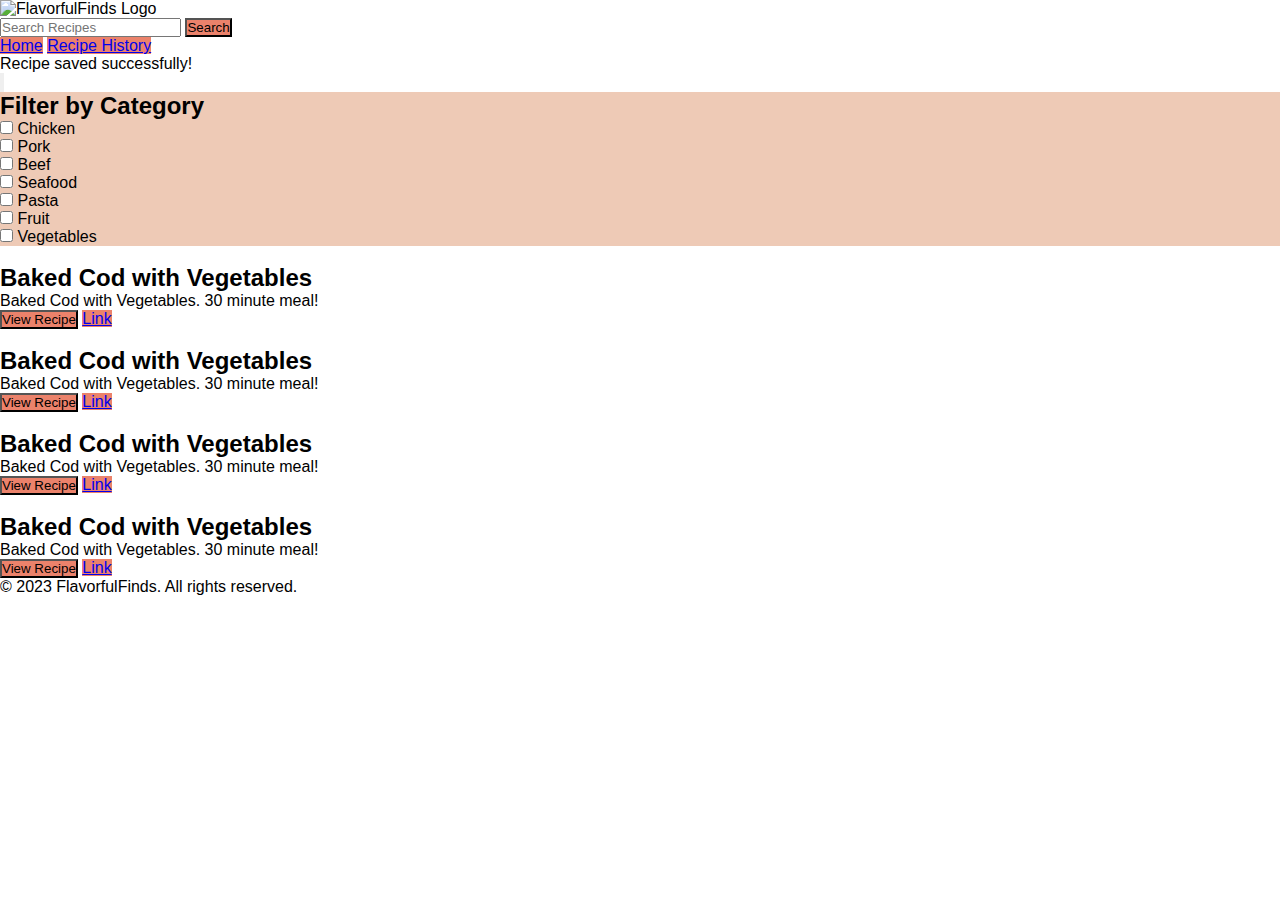
==== index.html @ 073cb8e2 "Merge branch 'main' into thomas-sidebar" ====
<!DOCTYPE html>
<html lang="en">

<head>
    <meta charset="UTF-8">
    <meta name="viewport" content="width=device-width, initial-scale=1.0">
    <!-- Tailwind link -->
    <link href="https://cdn.jsdelivr.net/npm/tailwindcss@2.2.7/dist/tailwind.min.css" rel="stylesheet">
    <!-- Font awesome link -->
    <link rel="stylesheet" href="https://cdnjs.cloudflare.com/ajax/libs/font-awesome/6.4.2/css/all.min.css" integrity="sha512-z3gLpd7yknf1YoNbCzqRKc4qyor8gaKU1qmn+CShxbuBusANI9QpRohGBreCFkKxLhei6S9CQXFEbbKuqLg0DA==" crossorigin="anonymous" referrerpolicy="no-referrer" />
    <link rel="stylesheet" href="./assets/css/reset.css">
    <link rel="stylesheet" href="./assets/css/style.css">
    <title>Recipe Finder</title>
</head>

<body class="bg-gray-100">
    <!-- Navigation Bar -->
    <nav class="bg-blue-500 p-4 flex">
        <div class="container mx-auto">
            <div class="container mx-auto flex items-center justify-between flex-wrap">
                <!-- Logo Image -->
                <img src="./assets/images/flavorful finds.png" alt="FlavorfulFinds Logo" class=" my-2 h-16">    
             <!-- Search Box -->
             <div class="flex my-4 items-center space-x-4">
                <input id="searchInput" type="text" placeholder="Search Recipes" class="bg-white rounded p-2 focus:outline-none">
                <button id="searchButton" class="btn text-white rounded p-2">Search</button>
              </div>
              <!-- Navigation Links or Other Elements -->
              <div class="space-x-4 my-2">
                <a href="#" id="homeLink" class="btn rounded p-2 text-white hover:underline">Home</a>
                <a href="#" class="btn rounded p-2 text-white hover:underline" id="recipeHistoryLink">Recipe History</a>
              </div>
        </div>
    </nav>

    <!-- Recipe Saved Alert -->
    <div id="recipeSavedAlert" class="fixed bottom-0 left-0 right-0 bg-green-500 text-white px-4 py-2 transition duration-300 transform translate-y-full">
      <div class="flex justify-between items-center">
          <p class="font-semibold">Recipe saved successfully!</p>
          <button onclick="dismissAlert()" class="text-white focus:outline-none">
              <svg class="h-5 w-5" fill="none" stroke="currentColor" viewBox="0 0 24 24" xmlns="http://www.w3.org/2000/svg">
                  <path stroke-linecap="round" stroke-linejoin="round" stroke-width="2" d="M6 18L18 6M6 6l12 12"></path>
              </svg>
          </button>
      </div>
  </div>

      <div id="changingHeader" class="p-2"></div>
      <div id="recipesContainer" class= "container mx-auto mt-10"></div>

     <!-- Recipe Card 1 -Lyubomir
    <div class="flex container mx-auto mt-8 flex-wrap">
      <div class="recipe-card">
        <h1 class="recipe-title"></h1>
        <img class="recipe-image" src="" alt="">
        <p class="recipe-description">
      
        </p>
        <div class="button-container">
            <button class="button">View Recipe</button>
            <button class="button">Watch Video</button>
        </div>
    </div> -->
    
      <div class="flex container mx-auto mt-8 flex-wrap justify-start">
        <!-- Sidebar for Content Filtering -->
        <section class>
          <div class="flex flex-wrap justify-start rounded p-2">
        <aside class="rounded bg-secondary m-4 p-4 self-start">
            <h2 class="text-lg font-semibold mb-2">Filter by Category</h2>

            <ul class="space-x-2 space-y-2 sm:block flex flex-wrap justify-evenly">
              
              <li class="flex ml-2 mt-2">
                <!-- Checkbox -->
                <input type="checkbox" class="mr-2" id="checkbox1">
                <!-- Hoverable Text -->
                <span class="hoverable-item" onclick="toggleCheckbox('checkbox1')"><label for="chickenFilter">Chicken</label></span>
              </li>
              <li class="flex">
                  <input type="checkbox" class="mr-2" id="checkbox2">
                  <span class="hoverable-item" onclick="toggleCheckbox('checkbox2')">Pork</span>
              </li>
              <li class="flex">
                <input type="checkbox" class="mr-2" id="checkbox3">
                <span class="hoverable-item" onclick="toggleCheckbox('checkbox3')">Beef</span>
              </li>
              <li class="flex">
                <input type="checkbox" class="mr-2" id="checkbox4">
                <span class="hoverable-item" onclick="toggleCheckbox('checkbox4')">Seafood</span>
              </li>
              <li class="flex">
                <input type="checkbox" class="mr-2" id="checkbox5">
                <span class="hoverable-item" onclick="toggleCheckbox('checkbox5')">Pasta</span>

              </li>
              <li class="flex">
                <input type="checkbox" class="mr-2" id="checkbox6">
                <span class="hoverable-item" onclick="toggleCheckbox('checkbox6')">Fruit</span>
              </li>
                <li class="flex">
                <input type="checkbox" class="mr-2" id="checkbox7">
              <span class="hoverable-item" onclick="toggleCheckbox('checkbox7')">Vegetables</span>
              </li>
            </ul>
            
        </aside>

        <!-- Recipe Cards Section -->
              <div class="card rounded relative space-y-2 bg-white rounded p-2 m-2 w-60">
                <div class="card__body mx-auto rounded bg-white p-2 m-2">
                  </button>
                  <img
                    src="https://images.unsplash.com/photo-1529928520614-7c76e2d99740?ixlib=rb-1.2.1&q=80&fm=jpg&crop=entropy&cs=tinysrgb&w=400&fit=max&ixid=eyJhcHBfaWQiOjE0NTg5fQ"
                    alt="" class="mx-auto card__image">
                  <h2 class="p-2 text-lg font-semibold">Baked Cod with Vegetables</h2>
                  <p class="p-2">Baked Cod with Vegetables. 30 minute meal!</p>
                </div>
                <div class="mx-auto">
                  <button
                    class="h-8 px-4 m-2 text-sm transition-colors duration-150 btn rounded-lg focus:shadow-outline hover:bg-indigo-800">View
                    Recipe</button>
                  <a class="inline-flex items-center h-8 px-4 m-2 text-sm transition-colors duration-150 btn rounded-lg focus:shadow-outline hover:bg-indigo-800"
                    href="#">Link</a>
                  <i class="fa-regular fa-star"></i> <!-- Use Font Awesome class for star icon -->
                </div>
              </div>

              <div class="card rounded relative space-y-2 bg-white rounded p-2 m-2 w-60">
                <div class="card__body mx-auto rounded bg-white p-2">
                  </button>
                  <img
                    src="https://images.unsplash.com/photo-1529928520614-7c76e2d99740?ixlib=rb-1.2.1&q=80&fm=jpg&crop=entropy&cs=tinysrgb&w=400&fit=max&ixid=eyJhcHBfaWQiOjE0NTg5fQ"
                    alt="" class="mx-auto card__image">
                  <h2 class="p-2 text-lg font-semibold">Baked Cod with Vegetables</h2>
                  <p class="p-2">Baked Cod with Vegetables. 30 minute meal!</p>
                </div>
                <div class="mx-auto">
                  <button
                    class="h-8 px-4 m-2 text-sm transition-colors duration-150 btn rounded-lg focus:shadow-outline hover:bg-indigo-800">View
                    Recipe</button>
                  <a class="inline-flex items-center h-8 px-4 m-2 text-sm transition-colors duration-150 btn rounded-lg focus:shadow-outline hover:bg-indigo-800"
                    href="#">Link</a>
                  <i class="fa-regular fa-star"></i> <!-- Use Font Awesome class for star icon -->
                </div>
              </div>

              <div class="card rounded relative space-y-2 bg-white rounded p-2 m-2 w-60">
                <div class="card__body mx-auto rounded bg-white p-2">
                  </button>
                  <img
                    src="https://images.unsplash.com/photo-1529928520614-7c76e2d99740?ixlib=rb-1.2.1&q=80&fm=jpg&crop=entropy&cs=tinysrgb&w=400&fit=max&ixid=eyJhcHBfaWQiOjE0NTg5fQ"
                    alt="" class="mx-auto card__image">
                  <h2 class="p-2 text-lg font-semibold">Baked Cod with Vegetables</h2>
                  <p class="p-2">Baked Cod with Vegetables. 30 minute meal!</p>
                </div>
                <div class="mx-auto">
                  <button
                    class="h-8 px-4 m-2 text-sm transition-colors duration-150 btn rounded-lg focus:shadow-outline hover:bg-indigo-800">View
                    Recipe</button>
                  <a class="inline-flex items-center h-8 px-4 m-2 text-sm transition-colors duration-150 btn rounded-lg focus:shadow-outline hover:bg-indigo-800"
                    href="#">Link</a>
                  <i class="fa-regular fa-star"></i> <!-- Use Font Awesome class for star icon -->
                </div>
              </div>
          </div>
        </section>

              <div class="card rounded relative space-y-2 bg-white rounded p-2 m-2 w-60">
                <div class="card__body mx-auto rounded bg-white p-2">
                  </button>
                  <img
                    src="https://images.unsplash.com/photo-1529928520614-7c76e2d99740?ixlib=rb-1.2.1&q=80&fm=jpg&crop=entropy&cs=tinysrgb&w=400&fit=max&ixid=eyJhcHBfaWQiOjE0NTg5fQ"
                    alt="" class="mx-auto card__image">
                  <h2 class="p-2 text-lg font-semibold">Baked Cod with Vegetables</h2>
                  <p class="p-2">Baked Cod with Vegetables. 30 minute meal!</p>
                </div>
                <div class="mx-auto">
                  <button
                    class="h-8 px-4 m-2 text-sm transition-colors duration-150 btn rounded-lg focus:shadow-outline hover:bg-indigo-800">View
                    Recipe</button>
                  <a class="inline-flex items-center h-8 px-4 m-2 text-sm transition-colors duration-150 btn rounded-lg focus:shadow-outline hover:bg-indigo-800"
                    href="#">Link</a>
                  <i class="fa-regular fa-star"></i> <!-- Use Font Awesome class for star icon -->
                </div>
              </div>
          </div>
        </section>
    </div>

    <!-- Footer -->
    <footer class="relative bottom-0 w-full bg-gray-300 p-4">
        <p class="text-center text-gray-600">© 2023 FlavorfulFinds. All rights reserved.</p>
    </footer>
  <script src="assets/js/script.js"></script>

</body>

</html>
---- assets/css/style.css ----
:root {
    --primary: #EB826B;
    --secondary: #eecab6;
    --blue: #3D837B;
    --lightblue: #64a49d;
    --palegreen: #c3caa7;
}

* {
    font-family: BlinkMacSystemFont, segoe ui, Roboto, Oxygen-Sans, Ubuntu, Cantarell, helvetica neue, sans-serif;
}

*,
*::before,
*::after {
  box-sizing: border-box;
  margin: 0;
  padding: 0;
}

body {
  grid-template-columns: repeat(auto-fit, minmax(12rem, 16rem));
  grid-gap: 2rem;
  justify-content: center;
}

.btn {
    background-color: var(--primary);
}

.btn:hover {
    background: var(--secondary);
}

/* Custom Color For Save Button */
.bg-custom-orange {
    background-color: #EB826B;
}

.bg-custom-hover-orange:hover {
    background-color: #F4AC84;
}

.hoverable-item {
    cursor: pointer;
    color: initial;
}

.hoverable-item:hover {
    color: blue;
    text-decoration: underline;
}

.bg-secondary{
    background-color: var(--secondary);  
}
    
  .card {
    overflow: hidden;
    box-shadow: 0px 2px 20px var(--clr-gray200);
    border-radius: var(--radius);
    display:flex;
    flex-direction:column;
    justify-content:center;
    cursor: pointer;
    
  
    &__image {
      height: 12rem;
      width: 20%;
      object-fit:scale-down;
    }
  
    &__title {
      padding: 1rem;
    }
  
    &__description {
      padding: 0 1rem;
    }
  
  
    &:hover {
      transform: scale(1.02);
    }
  
    &:hover &__btn {
      background: var(--clr-primary);
      color: white;
    }
  }
  

.btn {
    background-color: var(--primary);
}

.btn:hover {
  background: var(--secondary);
}

/* .card img {
    width: 250px;
} */
.recipe-card {
    border: 1px solid #ccc;
    padding: 20px;
    max-width: 400px;
    margin: 0 auto;
    background-color: #f9f9f9;
    text-align: center;
}

.recipe-title {
    font-size: 1.5rem;
    margin-bottom: 10px;
}

.recipe-image {
    max-width: 100%;
    height: auto;
    margin-bottom: 10px;
}

.recipe-description {
    margin-bottom: 10px;
}

.button-container {
    display: flex;
    justify-content: center;
}

.button {
    display: inline-block;
    padding: 10px 20px;
    margin: 0 10px;
    background-color: #007bff;
    color: #fff;
    border: none;
    cursor: pointer;
}

.button:hover {
    background-color: #0056b3;
}
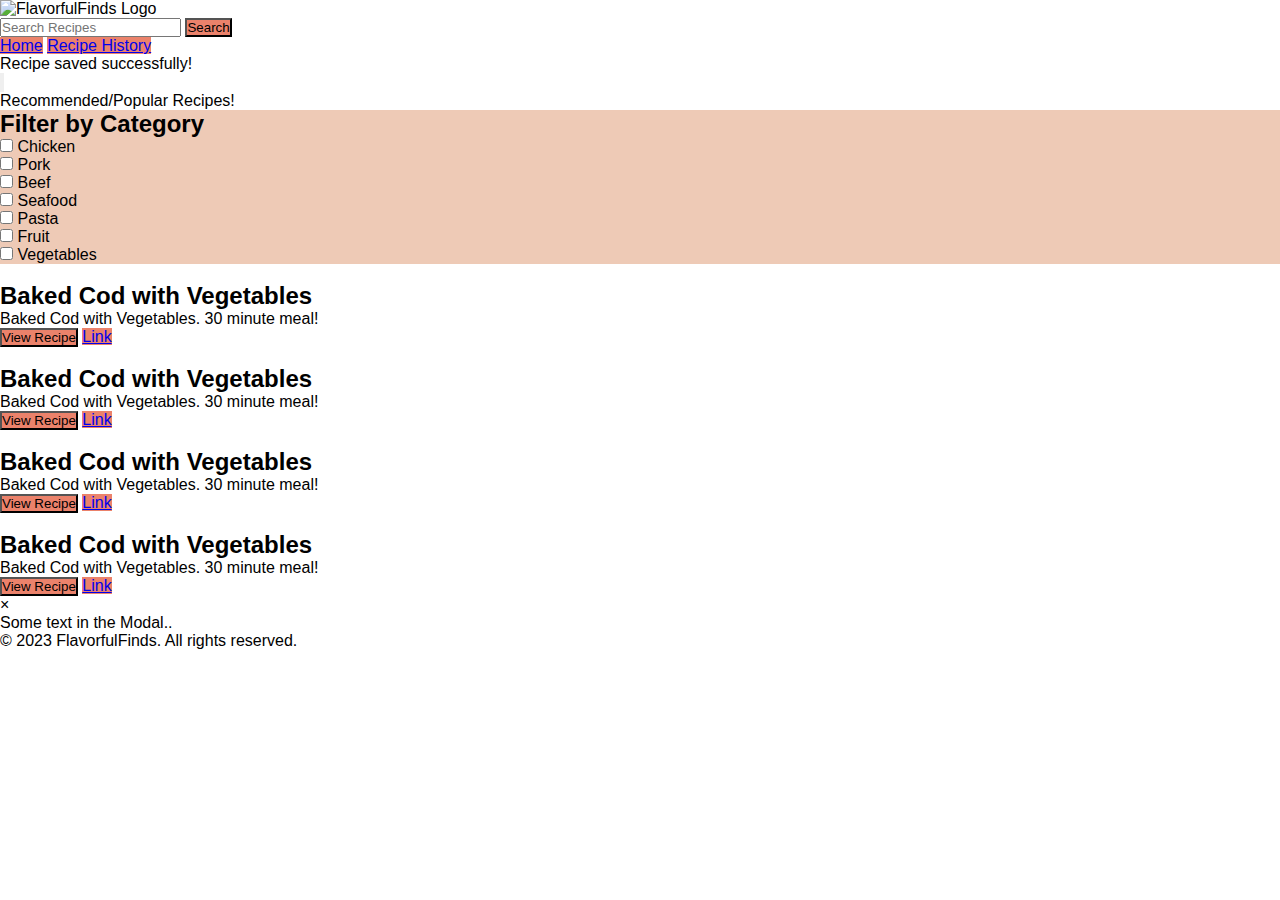
==== commit dfb2b48a: "Merge branch 'main' of https://github.com/anewgard41/Flavor-Finds-Recipe-Finder into javascript-draf" ====
--- a/index.html
+++ b/index.html
@@ -45,7 +45,7 @@
       </div>
   </div>
 
-      <div id="changingHeader" class="p-2"></div>
+      <div id="changingHeader" class="p-2">Recommended/Popular Recipes!</div>
       <div id="recipesContainer" class= "container mx-auto mt-10"></div>
 
      <!-- Recipe Card 1 -Lyubomir
@@ -107,7 +107,7 @@
         </aside>
 
         <!-- Recipe Cards Section -->
-              <div class="card rounded relative space-y-2 bg-white rounded p-2 m-2 w-60">
+              <div class="card rounded relative space-y-2 bg-white rounded p-2 m-2 w-60" data-category="baked-cod">
                 <div class="card__body mx-auto rounded bg-white p-2 m-2">
                   </button>
                   <img
@@ -126,7 +126,7 @@
                 </div>
               </div>
 
-              <div class="card rounded relative space-y-2 bg-white rounded p-2 m-2 w-60">
+              <div class="card rounded relative space-y-2 bg-white rounded p-2 m-2 w-60" data-category="baked-cod">
                 <div class="card__body mx-auto rounded bg-white p-2">
                   </button>
                   <img
@@ -145,7 +145,7 @@
                 </div>
               </div>
 
-              <div class="card rounded relative space-y-2 bg-white rounded p-2 m-2 w-60">
+              <div class="card rounded relative space-y-2 bg-white rounded p-2 m-2 w-60" data-category="baked-cod">
                 <div class="card__body mx-auto rounded bg-white p-2">
                   </button>
                   <img
@@ -166,7 +166,7 @@
           </div>
         </section>
 
-              <div class="card rounded relative space-y-2 bg-white rounded p-2 m-2 w-60">
+              <div class="card rounded relative space-y-2 bg-white rounded p-2 m-2 w-60"  data-category="baked-cod">
                 <div class="card__body mx-auto rounded bg-white p-2">
                   </button>
                   <img
@@ -188,6 +188,13 @@
         </section>
     </div>
 
+    <div id="myModal" class="modal fixed inset-0 flex items-center justify-center p-4 hidden">
+      <div class="modal-content bg-white rounded shadow-xl w-3/4 md:w-1/2 lg:w-1/3 relative">
+          <span class="close absolute top-2 right-2 cursor-pointer">&times;</span>
+          <p id="modalText" class="text-center text-xl p-4">Some text in the Modal..</p>
+      </div>
+  </div>  
+  
     <!-- Footer -->
     <footer class="relative bottom-0 w-full bg-gray-300 p-4">
         <p class="text-center text-gray-600">© 2023 FlavorfulFinds. All rights reserved.</p>
--- a/assets/css/style.css
+++ b/assets/css/style.css
@@ -104,6 +104,8 @@
 } */
 .recipe-card {
     border: 1px solid #ccc;
+    border-color: #0056b3;
+    border-style: ridge;
     padding: 20px;
     max-width: 400px;
     margin: 0 auto;
@@ -143,4 +145,4 @@
 
 .button:hover {
     background-color: #0056b3;
-}
+}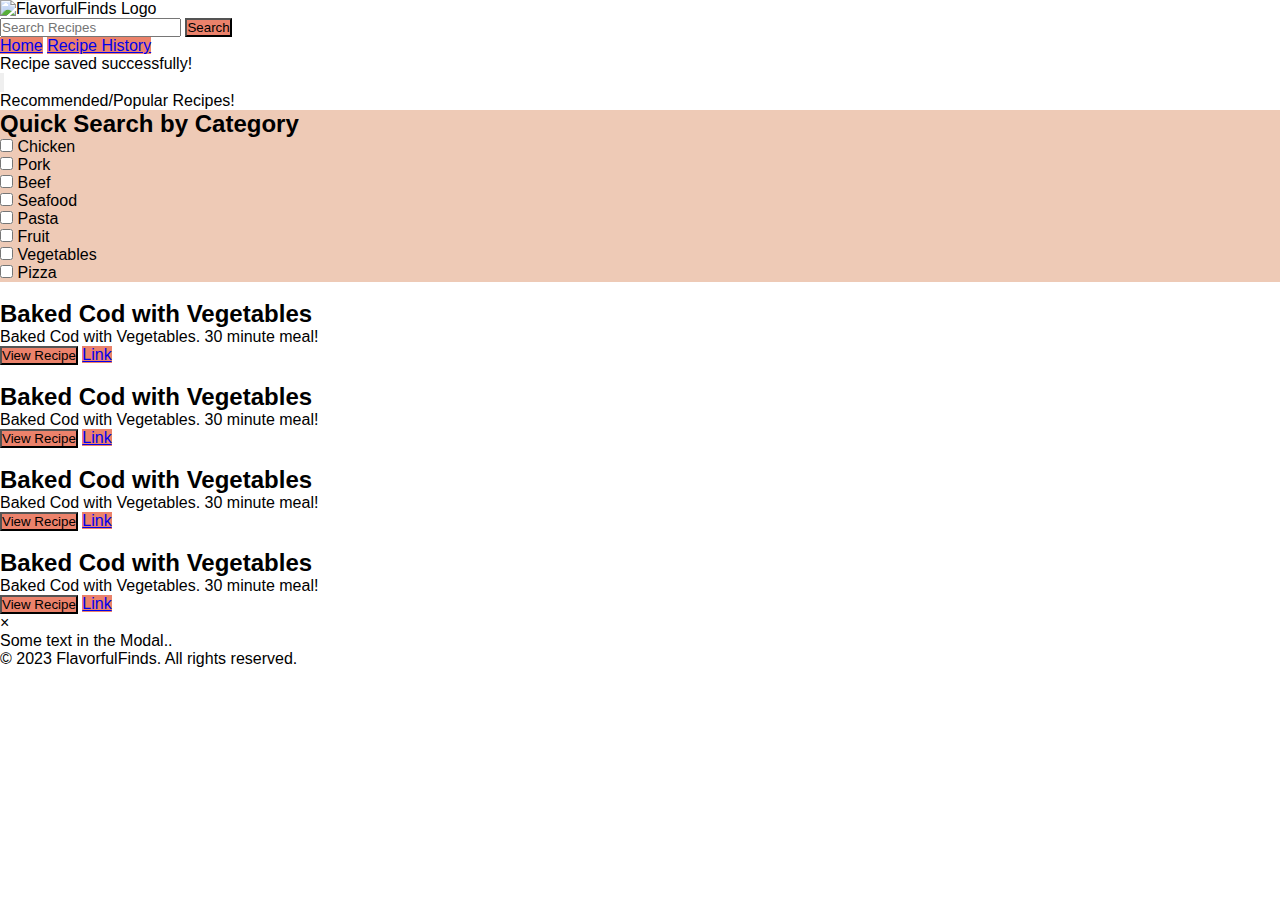
==== commit a1cc120f: "Revert "Css framework"" ====
--- a/index.html
+++ b/index.html
@@ -67,40 +67,41 @@
         <section class>
           <div class="flex flex-wrap justify-start rounded p-2">
         <aside class="rounded bg-secondary m-4 p-4 self-start">
-            <h2 class="text-lg font-semibold mb-2">Filter by Category</h2>
-
+            <h2 class="text-lg font-semibold mb-2">Quick Search by Category</h2>
             <ul class="space-x-2 space-y-2 sm:block flex flex-wrap justify-evenly">
-              
               <li class="flex ml-2 mt-2">
                 <!-- Checkbox -->
                 <input type="checkbox" class="mr-2" id="checkbox1">
                 <!-- Hoverable Text -->
-                <span class="hoverable-item" onclick="toggleCheckbox('checkbox1')"><label for="chickenFilter">Chicken</label></span>
-              </li>
-              <li class="flex">
-                  <input type="checkbox" class="mr-2" id="checkbox2">
-                  <span class="hoverable-item" onclick="toggleCheckbox('checkbox2')">Pork</span>
+                <span class="hoverable-item" onClick="searchForChicken()" onclick="toggleCheckbox('checkbox1')">Chicken</span>
+              </li>
+              <li class="flex">
+                <input type="checkbox" class="mr-2" id="checkbox2">
+                <span class="hoverable-item" onClick="searchForPork()" onclick="toggleCheckbox('checkbox2')">Pork</span>
               </li>
               <li class="flex">
                 <input type="checkbox" class="mr-2" id="checkbox3">
-                <span class="hoverable-item" onclick="toggleCheckbox('checkbox3')">Beef</span>
+                <span class="hoverable-item" onClick="searchForBeef()" onclick="toggleCheckbox('checkbox3')">Beef</span>
               </li>
               <li class="flex">
                 <input type="checkbox" class="mr-2" id="checkbox4">
-                <span class="hoverable-item" onclick="toggleCheckbox('checkbox4')">Seafood</span>
+                <span class="hoverable-item" onClick="searchForSeafood()" onclick="toggleCheckbox('checkbox4')">Seafood</span>
               </li>
               <li class="flex">
                 <input type="checkbox" class="mr-2" id="checkbox5">
-                <span class="hoverable-item" onclick="toggleCheckbox('checkbox5')">Pasta</span>
-
+                <span class="hoverable-item" onClick="searchForPasta()" onclick="toggleCheckbox('checkbox5')">Pasta</span>
               </li>
               <li class="flex">
                 <input type="checkbox" class="mr-2" id="checkbox6">
-                <span class="hoverable-item" onclick="toggleCheckbox('checkbox6')">Fruit</span>
+                <span class="hoverable-item" onClick="searchForFruit()" onclick="toggleCheckbox('checkbox6')">Fruit</span>
               </li>
                 <li class="flex">
                 <input type="checkbox" class="mr-2" id="checkbox7">
-              <span class="hoverable-item" onclick="toggleCheckbox('checkbox7')">Vegetables</span>
+              <span class="hoverable-item" onClick="searchForVegetables()" onclick="toggleCheckbox('checkbox7')">Vegetables</span>
+              </li>
+                <li class="flex">
+                <input type="checkbox" class="mr-2" id="checkbox8">
+              <span class="hoverable-item" onClick="searchForPizza()" onclick="toggleCheckbox('checkbox8')">Pizza</span>
               </li>
             </ul>
             
--- a/assets/css/style.css
+++ b/assets/css/style.css
@@ -104,8 +104,6 @@
 } */
 .recipe-card {
     border: 1px solid #ccc;
-    border-color: #0056b3;
-    border-style: ridge;
     padding: 20px;
     max-width: 400px;
     margin: 0 auto;
@@ -144,5 +142,4 @@
 }
 
 .button:hover {
-    background-color: #0056b3;
-}+    background-color: #0056b3;}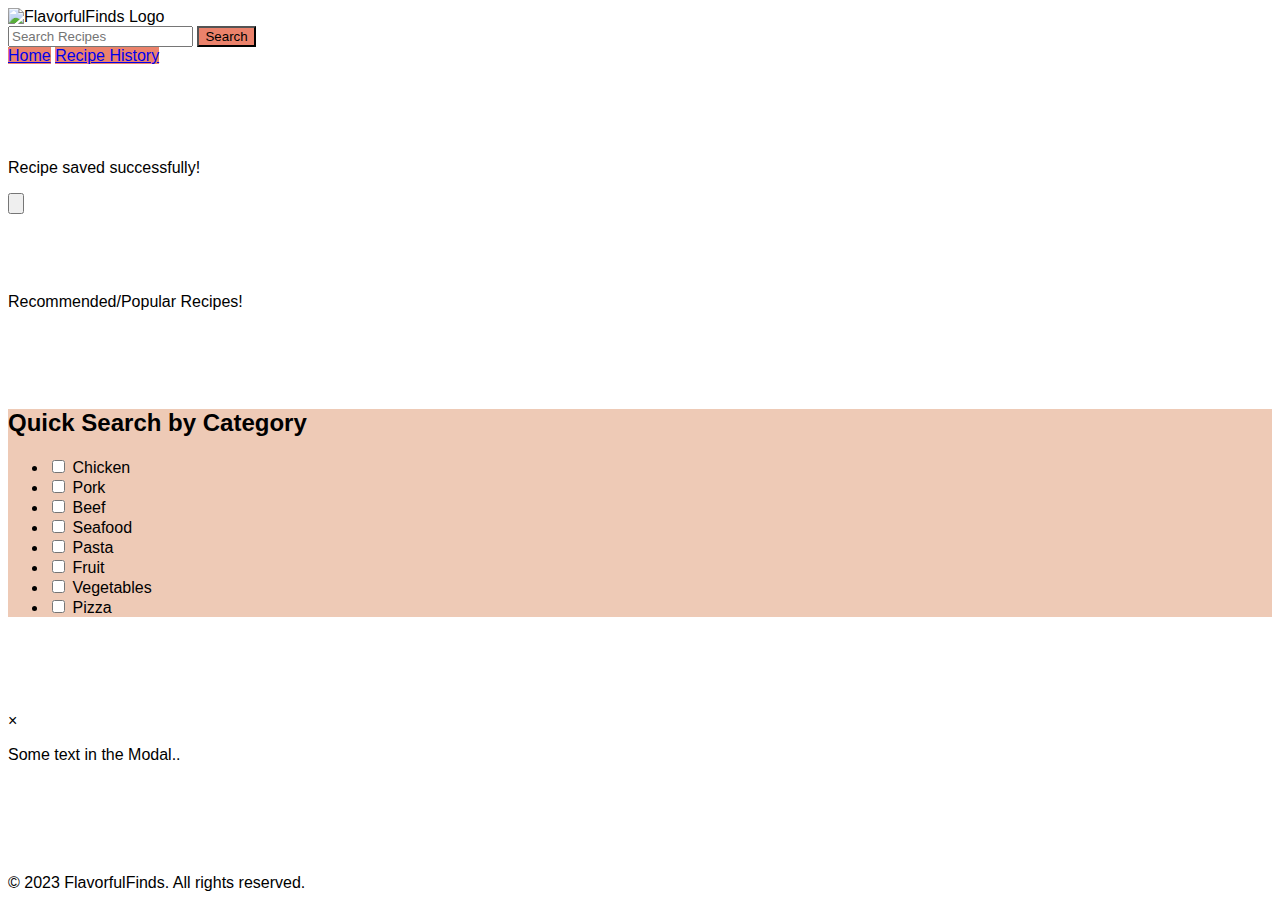
==== commit 777a48a6: "Merge branch 'main' of github.com:anewgard41/Flavor-Finds-Recipe-Finder into css-framework-2" ====
--- a/index.html
+++ b/index.html
@@ -2,34 +2,37 @@
 <html lang="en">
 
 <head>
-    <meta charset="UTF-8">
-    <meta name="viewport" content="width=device-width, initial-scale=1.0">
-    <!-- Tailwind link -->
-    <link href="https://cdn.jsdelivr.net/npm/tailwindcss@2.2.7/dist/tailwind.min.css" rel="stylesheet">
-    <!-- Font awesome link -->
-    <link rel="stylesheet" href="https://cdnjs.cloudflare.com/ajax/libs/font-awesome/6.4.2/css/all.min.css" integrity="sha512-z3gLpd7yknf1YoNbCzqRKc4qyor8gaKU1qmn+CShxbuBusANI9QpRohGBreCFkKxLhei6S9CQXFEbbKuqLg0DA==" crossorigin="anonymous" referrerpolicy="no-referrer" />
-    <link rel="stylesheet" href="./assets/css/reset.css">
-    <link rel="stylesheet" href="./assets/css/style.css">
-    <title>Recipe Finder</title>
+  <meta charset="UTF-8">
+  <meta name="viewport" content="width=device-width, initial-scale=1.0">
+  <!-- Tailwind link -->
+  <link href="https://cdn.jsdelivr.net/npm/tailwindcss@2.2.7/dist/tailwind.min.css" rel="stylesheet">
+  <!-- Font awesome link -->
+  <link rel="stylesheet" href="https://cdnjs.cloudflare.com/ajax/libs/font-awesome/6.4.2/css/all.min.css"
+    integrity="sha512-z3gLpd7yknf1YoNbCzqRKc4qyor8gaKU1qmn+CShxbuBusANI9QpRohGBreCFkKxLhei6S9CQXFEbbKuqLg0DA=="
+    crossorigin="anonymous" referrerpolicy="no-referrer" />
+  <link rel="stylesheet" href="./assets/css/reset.css">
+  <link rel="stylesheet" href="./assets/css/style.css">
+  <title>Recipe Finder</title>
 </head>
 
 <body class="bg-gray-100">
     <!-- Navigation Bar -->
     <nav class="bg-blue-500 p-4 flex">
-        <div class="container mx-auto">
-            <div class="container mx-auto flex items-center justify-between flex-wrap">
-                <!-- Logo Image -->
-                <img src="./assets/images/flavorful finds.png" alt="FlavorfulFinds Logo" class=" my-2 h-16">    
-             <!-- Search Box -->
-             <div class="flex my-4 items-center space-x-4">
-                <input id="searchInput" type="text" placeholder="Search Recipes" class="bg-white rounded p-2 focus:outline-none">
-                <button id="searchButton" class="btn text-white rounded p-2">Search</button>
-              </div>
-              <!-- Navigation Links or Other Elements -->
-              <div class="space-x-4 my-2">
-                <a href="#" id="homeLink" class="btn rounded p-2 text-white hover:underline">Home</a>
-                <a href="#" class="btn rounded p-2 text-white hover:underline" id="recipeHistoryLink">Recipe History</a>
-              </div>
+      <div class="container mx-auto">
+        <div class="container mx-auto flex items-center justify-between flex-wrap">
+          <!-- Logo Image -->
+          <img src="./assets/images/flavorful finds.png" alt="FlavorfulFinds Logo" class=" my-2 h-16">
+          <!-- Search Box -->
+          <div class="flex my-4 items-center space-x-4">
+            <input id="searchInput" type="text" placeholder="Search Recipes"
+              class="bg-white rounded p-2 focus:outline-none">
+            <button id="searchButton" class="btn text-white rounded p-2">Search</button>
+          </div>
+          <!-- Navigation Links or Other Elements -->
+          <div class="space-x-4 my-2">
+            <a href="#" id="homeLink" class="btn rounded p-2 text-white hover:underline">Home</a>
+            <a href="#" class="btn rounded p-2 text-white hover:underline" id="recipeHistoryLink">Recipe History</a>
+          </div>
         </div>
     </nav>
 
@@ -45,161 +48,68 @@
       </div>
   </div>
 
-      <div id="changingHeader" class="p-2">Recommended/Popular Recipes!</div>
-      <div id="recipesContainer" class= "container mx-auto mt-10"></div>
+  <div id="changingHeader" class="p-2 m-2 text-lg font-semibold">Recommended/Popular Recipes!</div>
+                   
+  <!-- Recipe card section -->
+  <div id="recipesContainer" class="flex container mx-auto mt-8 flex-wrap justify-center lg:justify-start">
 
-     <!-- Recipe Card 1 -Lyubomir
-    <div class="flex container mx-auto mt-8 flex-wrap">
-      <div class="recipe-card">
-        <h1 class="recipe-title"></h1>
-        <img class="recipe-image" src="" alt="">
-        <p class="recipe-description">
-      
-        </p>
-        <div class="button-container">
-            <button class="button">View Recipe</button>
-            <button class="button">Watch Video</button>
-        </div>
-    </div> -->
-    
-      <div class="flex container mx-auto mt-8 flex-wrap justify-start">
-        <!-- Sidebar for Content Filtering -->
-        <section class>
-          <div class="flex flex-wrap justify-start rounded p-2">
-        <aside class="rounded bg-secondary m-4 p-4 self-start">
-            <h2 class="text-lg font-semibold mb-2">Quick Search by Category</h2>
-            <ul class="space-x-2 space-y-2 sm:block flex flex-wrap justify-evenly">
-              <li class="flex ml-2 mt-2">
-                <!-- Checkbox -->
-                <input type="checkbox" class="mr-2" id="checkbox1">
-                <!-- Hoverable Text -->
-                <span class="hoverable-item" onClick="searchForChicken()" onclick="toggleCheckbox('checkbox1')">Chicken</span>
-              </li>
-              <li class="flex">
-                <input type="checkbox" class="mr-2" id="checkbox2">
-                <span class="hoverable-item" onClick="searchForPork()" onclick="toggleCheckbox('checkbox2')">Pork</span>
-              </li>
-              <li class="flex">
-                <input type="checkbox" class="mr-2" id="checkbox3">
-                <span class="hoverable-item" onClick="searchForBeef()" onclick="toggleCheckbox('checkbox3')">Beef</span>
-              </li>
-              <li class="flex">
-                <input type="checkbox" class="mr-2" id="checkbox4">
-                <span class="hoverable-item" onClick="searchForSeafood()" onclick="toggleCheckbox('checkbox4')">Seafood</span>
-              </li>
-              <li class="flex">
-                <input type="checkbox" class="mr-2" id="checkbox5">
-                <span class="hoverable-item" onClick="searchForPasta()" onclick="toggleCheckbox('checkbox5')">Pasta</span>
-              </li>
-              <li class="flex">
-                <input type="checkbox" class="mr-2" id="checkbox6">
-                <span class="hoverable-item" onClick="searchForFruit()" onclick="toggleCheckbox('checkbox6')">Fruit</span>
-              </li>
-                <li class="flex">
-                <input type="checkbox" class="mr-2" id="checkbox7">
-              <span class="hoverable-item" onClick="searchForVegetables()" onclick="toggleCheckbox('checkbox7')">Vegetables</span>
-              </li>
-                <li class="flex">
-                <input type="checkbox" class="mr-2" id="checkbox8">
-              <span class="hoverable-item" onClick="searchForPizza()" onclick="toggleCheckbox('checkbox8')">Pizza</span>
-              </li>
-            </ul>
-            
-        </aside>
+    <!-- Sidebar for Content Filtering -->
+  
+    <aside class="rounded bg-secondary m-4 p-4 self-start">
+      <h2 class="text-lg font-semibold mb-2">Quick Search by Category</h2>
+      <ul class="space-x-2 space-y-2 sm:block flex flex-wrap justify-evenly">
+        <li class="flex ml-2 mt-2">
+          <!-- Checkbox -->
+          <input type="checkbox" class="mr-2" id="checkbox1">
+          <!-- Hoverable Text -->
+          <span class="hoverable-item" onClick="searchForChicken()" onclick="toggleCheckbox('checkbox1')">Chicken</span>
+        </li>
+        <li class="flex">
+          <input type="checkbox" class="mr-2" id="checkbox2">
+          <span class="hoverable-item" onClick="searchForPork()" onclick="toggleCheckbox('checkbox2')">Pork</span>
+        </li>
+        <li class="flex">
+          <input type="checkbox" class="mr-2" id="checkbox3">
+          <span class="hoverable-item" onClick="searchForBeef()" onclick="toggleCheckbox('checkbox3')">Beef</span>
+        </li>
+        <li class="flex">
+          <input type="checkbox" class="mr-2" id="checkbox4">
+          <span class="hoverable-item" onClick="searchForSeafood()" onclick="toggleCheckbox('checkbox4')">Seafood</span>
+        </li>
+        <li class="flex">
+          <input type="checkbox" class="mr-2" id="checkbox5">
+          <span class="hoverable-item" onClick="searchForPasta()" onclick="toggleCheckbox('checkbox5')">Pasta</span>
+        </li>
+        <li class="flex">
+          <input type="checkbox" class="mr-2" id="checkbox6">
+          <span class="hoverable-item" onClick="searchForFruit()" onclick="toggleCheckbox('checkbox6')">Fruit</span>
+        </li>
+          <li class="flex">
+          <input type="checkbox" class="mr-2" id="checkbox7">
+        <span class="hoverable-item" onClick="searchForVegetables()" onclick="toggleCheckbox('checkbox7')">Vegetables</span>
+        </li>
+          <li class="flex">
+          <input type="checkbox" class="mr-2" id="checkbox8">
+        <span class="hoverable-item" onClick="searchForPizza()" onclick="toggleCheckbox('checkbox8')">Pizza</span>
+        </li>
+      </ul>
 
-        <!-- Recipe Cards Section -->
-              <div class="card rounded relative space-y-2 bg-white rounded p-2 m-2 w-60" data-category="baked-cod">
-                <div class="card__body mx-auto rounded bg-white p-2 m-2">
-                  </button>
-                  <img
-                    src="https://images.unsplash.com/photo-1529928520614-7c76e2d99740?ixlib=rb-1.2.1&q=80&fm=jpg&crop=entropy&cs=tinysrgb&w=400&fit=max&ixid=eyJhcHBfaWQiOjE0NTg5fQ"
-                    alt="" class="mx-auto card__image">
-                  <h2 class="p-2 text-lg font-semibold">Baked Cod with Vegetables</h2>
-                  <p class="p-2">Baked Cod with Vegetables. 30 minute meal!</p>
-                </div>
-                <div class="mx-auto">
-                  <button
-                    class="h-8 px-4 m-2 text-sm transition-colors duration-150 btn rounded-lg focus:shadow-outline hover:bg-indigo-800">View
-                    Recipe</button>
-                  <a class="inline-flex items-center h-8 px-4 m-2 text-sm transition-colors duration-150 btn rounded-lg focus:shadow-outline hover:bg-indigo-800"
-                    href="#">Link</a>
-                  <i class="fa-regular fa-star"></i> <!-- Use Font Awesome class for star icon -->
-                </div>
-              </div>
+  </aside>
+  </div>
 
-              <div class="card rounded relative space-y-2 bg-white rounded p-2 m-2 w-60" data-category="baked-cod">
-                <div class="card__body mx-auto rounded bg-white p-2">
-                  </button>
-                  <img
-                    src="https://images.unsplash.com/photo-1529928520614-7c76e2d99740?ixlib=rb-1.2.1&q=80&fm=jpg&crop=entropy&cs=tinysrgb&w=400&fit=max&ixid=eyJhcHBfaWQiOjE0NTg5fQ"
-                    alt="" class="mx-auto card__image">
-                  <h2 class="p-2 text-lg font-semibold">Baked Cod with Vegetables</h2>
-                  <p class="p-2">Baked Cod with Vegetables. 30 minute meal!</p>
-                </div>
-                <div class="mx-auto">
-                  <button
-                    class="h-8 px-4 m-2 text-sm transition-colors duration-150 btn rounded-lg focus:shadow-outline hover:bg-indigo-800">View
-                    Recipe</button>
-                  <a class="inline-flex items-center h-8 px-4 m-2 text-sm transition-colors duration-150 btn rounded-lg focus:shadow-outline hover:bg-indigo-800"
-                    href="#">Link</a>
-                  <i class="fa-regular fa-star"></i> <!-- Use Font Awesome class for star icon -->
-                </div>
-              </div>
+  <!-- modal for save alerts -->
+  <div id="myModal" class="modal fixed inset-0 flex items-center justify-center p-4 hidden">
+    <div class="modal-content bg-white rounded shadow-xl w-3/4 md:w-1/2 lg:w-1/3 relative">
+        <span class="close absolute top-2 right-2 cursor-pointer">&times;</span>
+        <p id="modalText" class="text-center text-xl p-4">Some text in the Modal..</p>
+    </div>
+</div>  
 
-              <div class="card rounded relative space-y-2 bg-white rounded p-2 m-2 w-60" data-category="baked-cod">
-                <div class="card__body mx-auto rounded bg-white p-2">
-                  </button>
-                  <img
-                    src="https://images.unsplash.com/photo-1529928520614-7c76e2d99740?ixlib=rb-1.2.1&q=80&fm=jpg&crop=entropy&cs=tinysrgb&w=400&fit=max&ixid=eyJhcHBfaWQiOjE0NTg5fQ"
-                    alt="" class="mx-auto card__image">
-                  <h2 class="p-2 text-lg font-semibold">Baked Cod with Vegetables</h2>
-                  <p class="p-2">Baked Cod with Vegetables. 30 minute meal!</p>
-                </div>
-                <div class="mx-auto">
-                  <button
-                    class="h-8 px-4 m-2 text-sm transition-colors duration-150 btn rounded-lg focus:shadow-outline hover:bg-indigo-800">View
-                    Recipe</button>
-                  <a class="inline-flex items-center h-8 px-4 m-2 text-sm transition-colors duration-150 btn rounded-lg focus:shadow-outline hover:bg-indigo-800"
-                    href="#">Link</a>
-                  <i class="fa-regular fa-star"></i> <!-- Use Font Awesome class for star icon -->
-                </div>
-              </div>
-          </div>
-        </section>
+  <!-- Footer -->
+  <footer class="bg-gray-300 p-4 mt-auto">
+    <p class="text-center text-gray-600">© 2023 FlavorfulFinds. All rights reserved.</p>
+  </footer>
 
-              <div class="card rounded relative space-y-2 bg-white rounded p-2 m-2 w-60"  data-category="baked-cod">
-                <div class="card__body mx-auto rounded bg-white p-2">
-                  </button>
-                  <img
-                    src="https://images.unsplash.com/photo-1529928520614-7c76e2d99740?ixlib=rb-1.2.1&q=80&fm=jpg&crop=entropy&cs=tinysrgb&w=400&fit=max&ixid=eyJhcHBfaWQiOjE0NTg5fQ"
-                    alt="" class="mx-auto card__image">
-                  <h2 class="p-2 text-lg font-semibold">Baked Cod with Vegetables</h2>
-                  <p class="p-2">Baked Cod with Vegetables. 30 minute meal!</p>
-                </div>
-                <div class="mx-auto">
-                  <button
-                    class="h-8 px-4 m-2 text-sm transition-colors duration-150 btn rounded-lg focus:shadow-outline hover:bg-indigo-800">View
-                    Recipe</button>
-                  <a class="inline-flex items-center h-8 px-4 m-2 text-sm transition-colors duration-150 btn rounded-lg focus:shadow-outline hover:bg-indigo-800"
-                    href="#">Link</a>
-                  <i class="fa-regular fa-star"></i> <!-- Use Font Awesome class for star icon -->
-                </div>
-              </div>
-          </div>
-        </section>
-    </div>
-
-    <div id="myModal" class="modal fixed inset-0 flex items-center justify-center p-4 hidden">
-      <div class="modal-content bg-white rounded shadow-xl w-3/4 md:w-1/2 lg:w-1/3 relative">
-          <span class="close absolute top-2 right-2 cursor-pointer">&times;</span>
-          <p id="modalText" class="text-center text-xl p-4">Some text in the Modal..</p>
-      </div>
-  </div>  
-  
-    <!-- Footer -->
-    <footer class="relative bottom-0 w-full bg-gray-300 p-4">
-        <p class="text-center text-gray-600">© 2023 FlavorfulFinds. All rights reserved.</p>
-    </footer>
   <script src="assets/js/script.js"></script>
 
 </body>
--- a/assets/css/style.css
+++ b/assets/css/style.css
@@ -10,18 +10,11 @@
     font-family: BlinkMacSystemFont, segoe ui, Roboto, Oxygen-Sans, Ubuntu, Cantarell, helvetica neue, sans-serif;
 }
 
-*,
-*::before,
-*::after {
-  box-sizing: border-box;
-  margin: 0;
-  padding: 0;
-}
-
 body {
-  grid-template-columns: repeat(auto-fit, minmax(12rem, 16rem));
-  grid-gap: 2rem;
-  justify-content: center;
+    min-height: 100vh;
+    display: flex;
+    flex-direction: column;
+    justify-content: space-between;
 }
 
 .btn {
@@ -51,46 +44,15 @@
     text-decoration: underline;
 }
 
+.far:hover{
+    color: var(--primary)
+}
+
+
 .bg-secondary{
     background-color: var(--secondary);  
 }
     
-  .card {
-    overflow: hidden;
-    box-shadow: 0px 2px 20px var(--clr-gray200);
-    border-radius: var(--radius);
-    display:flex;
-    flex-direction:column;
-    justify-content:center;
-    cursor: pointer;
-    
-  
-    &__image {
-      height: 12rem;
-      width: 20%;
-      object-fit:scale-down;
-    }
-  
-    &__title {
-      padding: 1rem;
-    }
-  
-    &__description {
-      padding: 0 1rem;
-    }
-  
-  
-    &:hover {
-      transform: scale(1.02);
-    }
-  
-    &:hover &__btn {
-      background: var(--clr-primary);
-      color: white;
-    }
-  }
-  
-
 .btn {
     background-color: var(--primary);
 }
@@ -99,47 +61,6 @@
   background: var(--secondary);
 }
 
-/* .card img {
-    width: 250px;
-} */
-.recipe-card {
-    border: 1px solid #ccc;
-    padding: 20px;
-    max-width: 400px;
-    margin: 0 auto;
-    background-color: #f9f9f9;
-    text-align: center;
-}
 
-.recipe-title {
-    font-size: 1.5rem;
-    margin-bottom: 10px;
-}
 
-.recipe-image {
-    max-width: 100%;
-    height: auto;
-    margin-bottom: 10px;
-}
 
-.recipe-description {
-    margin-bottom: 10px;
-}
-
-.button-container {
-    display: flex;
-    justify-content: center;
-}
-
-.button {
-    display: inline-block;
-    padding: 10px 20px;
-    margin: 0 10px;
-    background-color: #007bff;
-    color: #fff;
-    border: none;
-    cursor: pointer;
-}
-
-.button:hover {
-    background-color: #0056b3;}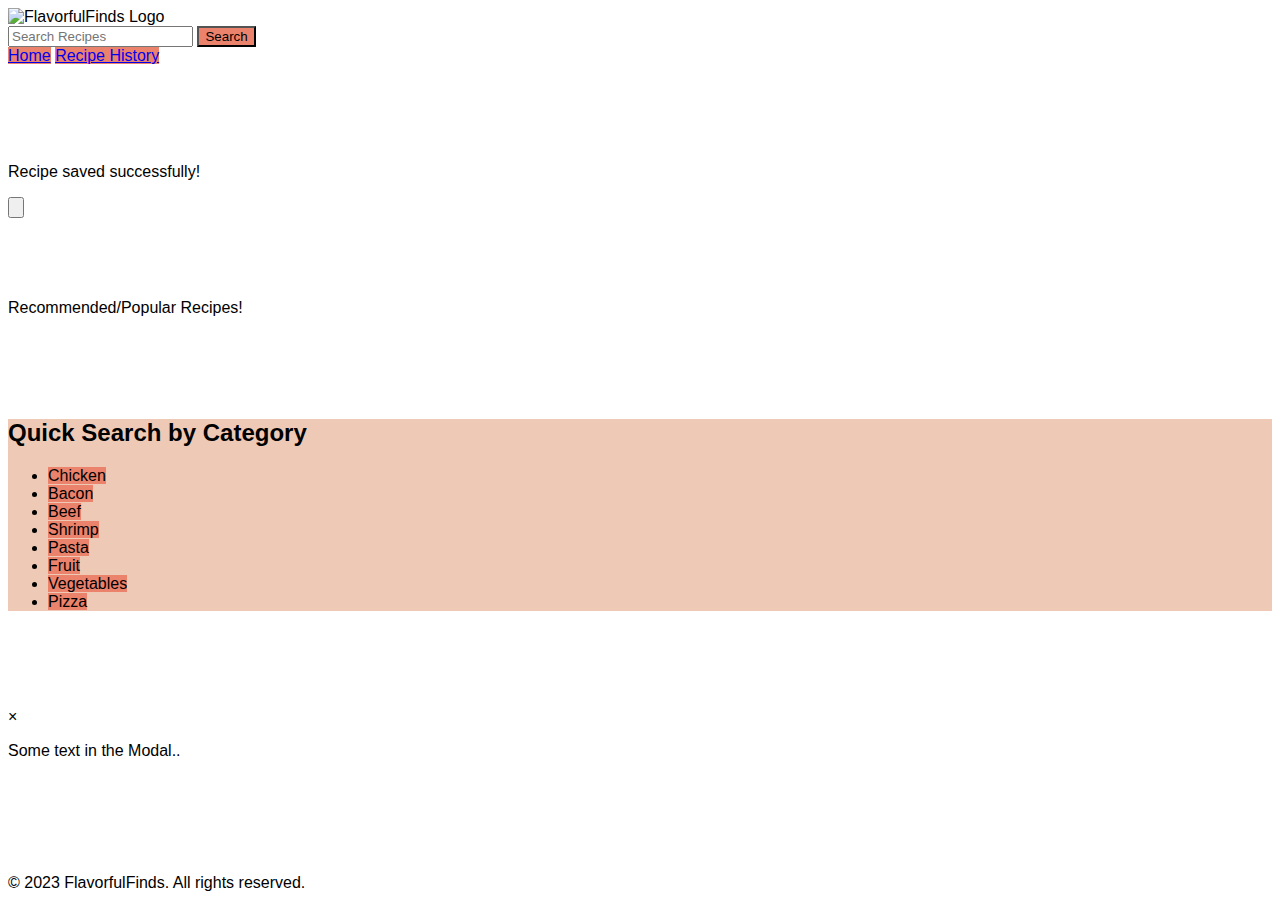
==== commit 2841d08d: "gave quick search hyperlinks button stylings for better mobile experience" ====
--- a/index.html
+++ b/index.html
@@ -59,38 +59,29 @@
       <h2 class="text-lg font-semibold mb-2">Quick Search by Category</h2>
       <ul class="space-x-2 space-y-2 sm:block flex flex-wrap justify-evenly">
         <li class="flex ml-2 mt-2">
-          <!-- Checkbox -->
-          <input type="checkbox" class="mr-2" id="checkbox1">
           <!-- Hoverable Text -->
-          <span class="hoverable-item" onClick="searchForChicken()" onclick="toggleCheckbox('checkbox1')">Chicken</span>
+          <span class="btn rounded hoverable-item p-2" onClick="searchForChicken()" onclick="toggleCheckbox('checkbox1')">Chicken</span>
         </li>
         <li class="flex">
-          <input type="checkbox" class="mr-2" id="checkbox2">
-          <span class="hoverable-item" onClick="searchForPork()" onclick="toggleCheckbox('checkbox2')">Pork</span>
+          <span class="btn rounded hoverable-item p-2" onClick="searchForBacon()" onclick="toggleCheckbox('checkbox2')">Bacon</span>
         </li>
         <li class="flex">
-          <input type="checkbox" class="mr-2" id="checkbox3">
-          <span class="hoverable-item" onClick="searchForBeef()" onclick="toggleCheckbox('checkbox3')">Beef</span>
+          <span class="btn rounded hoverable-item p-2" onClick="searchForBeef()" onclick="toggleCheckbox('checkbox3')">Beef</span>
         </li>
         <li class="flex">
-          <input type="checkbox" class="mr-2" id="checkbox4">
-          <span class="hoverable-item" onClick="searchForSeafood()" onclick="toggleCheckbox('checkbox4')">Seafood</span>
+          <span class="btn rounded hoverable-item p-2" onClick="searchForShrimp()" onclick="toggleCheckbox('checkbox4')">Shrimp</span>
         </li>
         <li class="flex">
-          <input type="checkbox" class="mr-2" id="checkbox5">
-          <span class="hoverable-item" onClick="searchForPasta()" onclick="toggleCheckbox('checkbox5')">Pasta</span>
+          <span class="btn rounded hoverable-item p-2" onClick="searchForPasta()" onclick="toggleCheckbox('checkbox5')">Pasta</span>
         </li>
         <li class="flex">
-          <input type="checkbox" class="mr-2" id="checkbox6">
-          <span class="hoverable-item" onClick="searchForFruit()" onclick="toggleCheckbox('checkbox6')">Fruit</span>
+          <span class="btn rounded hoverable-item p-2" onClick="searchForFruit()" onclick="toggleCheckbox('checkbox6')">Fruit</span>
         </li>
           <li class="flex">
-          <input type="checkbox" class="mr-2" id="checkbox7">
-        <span class="hoverable-item" onClick="searchForVegetables()" onclick="toggleCheckbox('checkbox7')">Vegetables</span>
+        <span class="btn rounded hoverable-item p-2" onClick="searchForVegetables()" onclick="toggleCheckbox('checkbox7')">Vegetables</span>
         </li>
           <li class="flex">
-          <input type="checkbox" class="mr-2" id="checkbox8">
-        <span class="hoverable-item" onClick="searchForPizza()" onclick="toggleCheckbox('checkbox8')">Pizza</span>
+        <span class="btn rounded hoverable-item p-2" onClick="searchForPizza()" onclick="toggleCheckbox('checkbox8')">Pizza</span>
         </li>
       </ul>
 
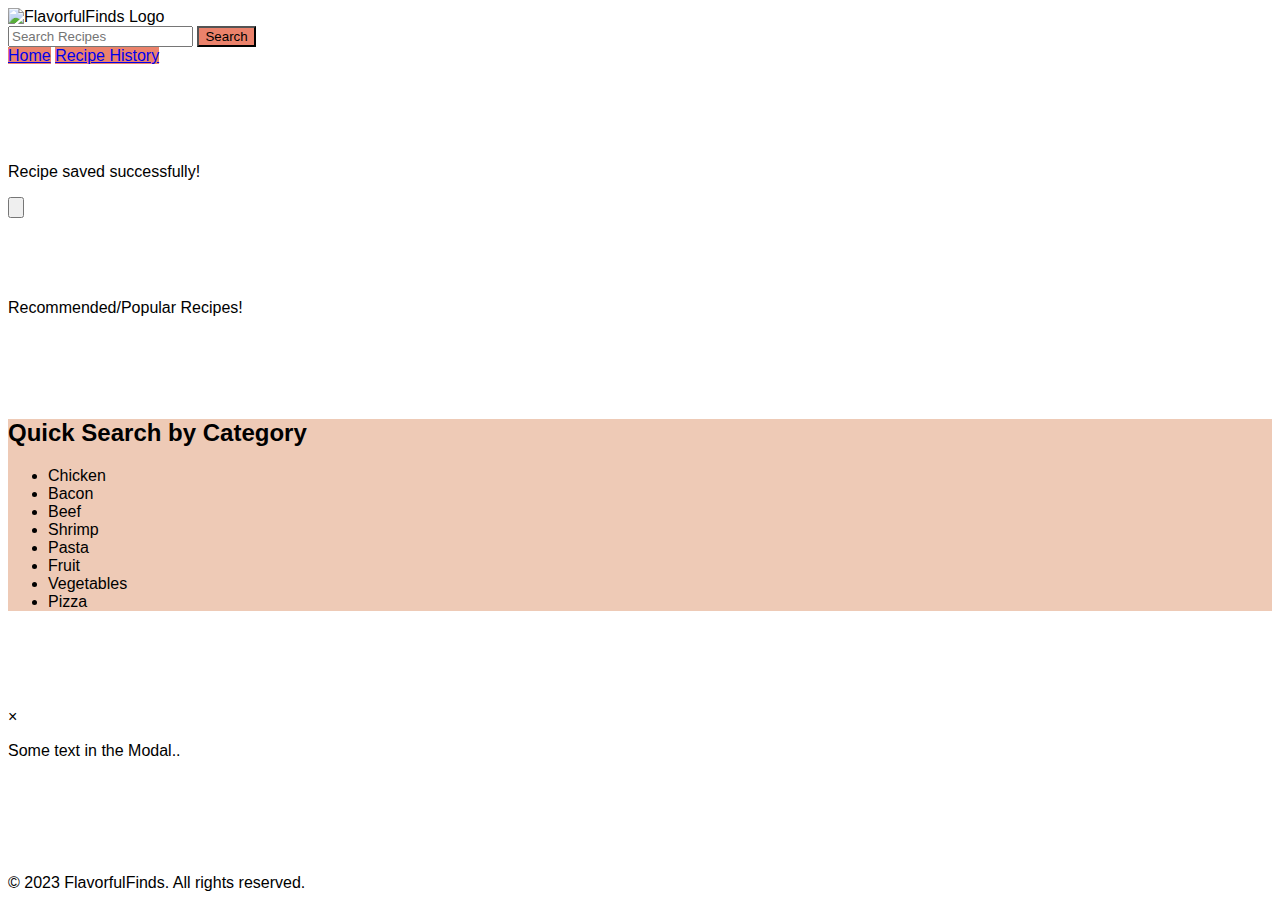
==== commit 03183146: "modal repositioning" ====
--- a/index.html
+++ b/index.html
@@ -60,41 +60,42 @@
       <ul class="space-x-2 space-y-2 sm:block flex flex-wrap justify-evenly">
         <li class="flex ml-2 mt-2">
           <!-- Hoverable Text -->
-          <span class="btn rounded hoverable-item p-2" onClick="searchForChicken()" onclick="toggleCheckbox('checkbox1')">Chicken</span>
+          <span class="hoverable-item" onClick="searchForChicken()" onclick="toggleCheckbox('checkbox1')">Chicken</span>
         </li>
         <li class="flex">
-          <span class="btn rounded hoverable-item p-2" onClick="searchForBacon()" onclick="toggleCheckbox('checkbox2')">Bacon</span>
+          <span class="hoverable-item" onClick="searchForBacon()" onclick="toggleCheckbox('checkbox2')">Bacon</span>
         </li>
         <li class="flex">
-          <span class="btn rounded hoverable-item p-2" onClick="searchForBeef()" onclick="toggleCheckbox('checkbox3')">Beef</span>
+          <span class="hoverable-item" onClick="searchForBeef()" onclick="toggleCheckbox('checkbox3')">Beef</span>
         </li>
         <li class="flex">
-          <span class="btn rounded hoverable-item p-2" onClick="searchForShrimp()" onclick="toggleCheckbox('checkbox4')">Shrimp</span>
+          <span class="hoverable-item" onClick="searchForShrimp()" onclick="toggleCheckbox('checkbox4')">Shrimp</span>
         </li>
         <li class="flex">
-          <span class="btn rounded hoverable-item p-2" onClick="searchForPasta()" onclick="toggleCheckbox('checkbox5')">Pasta</span>
+          <span class="hoverable-item" onClick="searchForPasta()" onclick="toggleCheckbox('checkbox5')">Pasta</span>
         </li>
         <li class="flex">
-          <span class="btn rounded hoverable-item p-2" onClick="searchForFruit()" onclick="toggleCheckbox('checkbox6')">Fruit</span>
+          <span class="hoverable-item" onClick="searchForFruit()" onclick="toggleCheckbox('checkbox6')">Fruit</span>
         </li>
           <li class="flex">
-        <span class="btn rounded hoverable-item p-2" onClick="searchForVegetables()" onclick="toggleCheckbox('checkbox7')">Vegetables</span>
+        <span class="hoverable-item" onClick="searchForVegetables()" onclick="toggleCheckbox('checkbox7')">Vegetables</span>
         </li>
           <li class="flex">
-        <span class="btn rounded hoverable-item p-2" onClick="searchForPizza()" onclick="toggleCheckbox('checkbox8')">Pizza</span>
+        <span class="hoverable-item" onClick="searchForPizza()" onclick="toggleCheckbox('checkbox8')">Pizza</span>
         </li>
       </ul>
 
   </aside>
   </div>
 
-  <!-- modal for save alerts -->
-  <div id="myModal" class="modal fixed inset-0 flex items-center justify-center p-4 hidden">
-    <div class="modal-content bg-white rounded shadow-xl w-3/4 md:w-1/2 lg:w-1/3 relative">
-        <span class="close absolute top-2 right-2 cursor-pointer">&times;</span>
-        <p id="modalText" class="text-center text-xl p-4">Some text in the Modal..</p>
-    </div>
-</div>  
+ <!-- modal for save alerts -->
+<div id="myModal" class="modal fixed inset-0 flex items-center justify-center p-4 hidden">
+  <div class="modal-content bg-white rounded shadow-xl max-w-lg mx-auto relative">
+      <span class="close absolute top-2 right-2 cursor-pointer">&times;</span>
+      <p id="modalText" class="text-center text-xl p-4">Some text in the Modal..</p>
+  </div>
+</div>
+
 
   <!-- Footer -->
   <footer class="bg-gray-300 p-4 mt-auto">
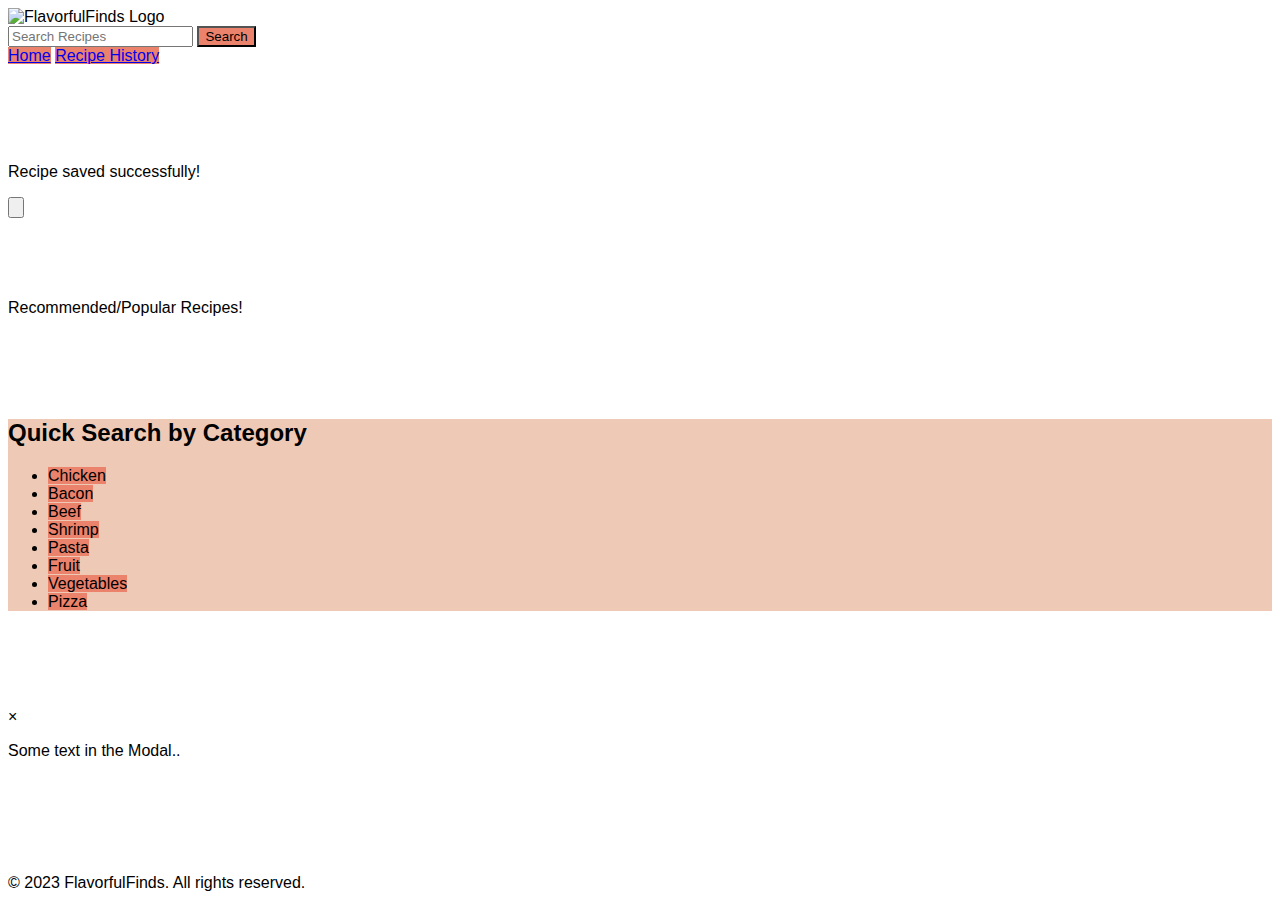
==== commit 8fcc759f: "Merge pull request #42 from anewgard41/feature/modal-features" ====
--- a/index.html
+++ b/index.html
@@ -60,28 +60,28 @@
       <ul class="space-x-2 space-y-2 sm:block flex flex-wrap justify-evenly">
         <li class="flex ml-2 mt-2">
           <!-- Hoverable Text -->
-          <span class="hoverable-item" onClick="searchForChicken()" onclick="toggleCheckbox('checkbox1')">Chicken</span>
+          <span class="btn rounded hoverable-item p-2" onClick="searchForChicken()" onclick="toggleCheckbox('checkbox1')">Chicken</span>
         </li>
         <li class="flex">
-          <span class="hoverable-item" onClick="searchForBacon()" onclick="toggleCheckbox('checkbox2')">Bacon</span>
+          <span class="btn rounded hoverable-item p-2" onClick="searchForBacon()" onclick="toggleCheckbox('checkbox2')">Bacon</span>
         </li>
         <li class="flex">
-          <span class="hoverable-item" onClick="searchForBeef()" onclick="toggleCheckbox('checkbox3')">Beef</span>
+          <span class="btn rounded hoverable-item p-2" onClick="searchForBeef()" onclick="toggleCheckbox('checkbox3')">Beef</span>
         </li>
         <li class="flex">
-          <span class="hoverable-item" onClick="searchForShrimp()" onclick="toggleCheckbox('checkbox4')">Shrimp</span>
+          <span class="btn rounded hoverable-item p-2" onClick="searchForShrimp()" onclick="toggleCheckbox('checkbox4')">Shrimp</span>
         </li>
         <li class="flex">
-          <span class="hoverable-item" onClick="searchForPasta()" onclick="toggleCheckbox('checkbox5')">Pasta</span>
+          <span class="btn rounded hoverable-item p-2" onClick="searchForPasta()" onclick="toggleCheckbox('checkbox5')">Pasta</span>
         </li>
         <li class="flex">
-          <span class="hoverable-item" onClick="searchForFruit()" onclick="toggleCheckbox('checkbox6')">Fruit</span>
+          <span class="btn rounded hoverable-item p-2" onClick="searchForFruit()" onclick="toggleCheckbox('checkbox6')">Fruit</span>
         </li>
           <li class="flex">
-        <span class="hoverable-item" onClick="searchForVegetables()" onclick="toggleCheckbox('checkbox7')">Vegetables</span>
+        <span class="btn rounded hoverable-item p-2" onClick="searchForVegetables()" onclick="toggleCheckbox('checkbox7')">Vegetables</span>
         </li>
           <li class="flex">
-        <span class="hoverable-item" onClick="searchForPizza()" onclick="toggleCheckbox('checkbox8')">Pizza</span>
+        <span class="btn rounded hoverable-item p-2" onClick="searchForPizza()" onclick="toggleCheckbox('checkbox8')">Pizza</span>
         </li>
       </ul>
 
